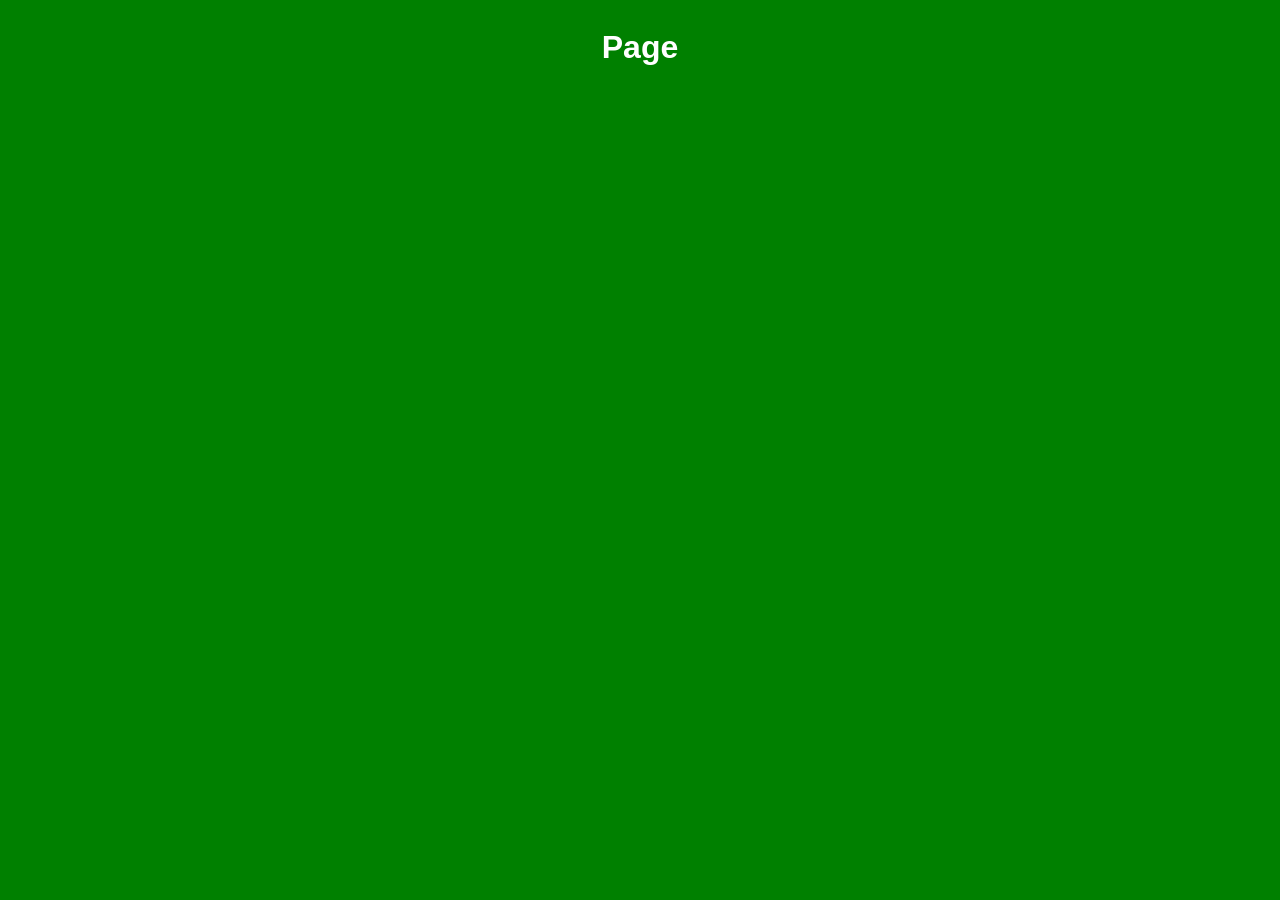
==== index.html @ db484e97 "rename html page" ====
<!DOCTYPE html>
<html>
    <head>
        <link rel='stylesheet' href='./design.css'>
    </head>
    <body>
        <h1>Page</h1>
        <footer>

        </footer>
    </body>
    
</html>
---- design.css ----
body {
    display: flex;
    justify-content: center;
    font-family: Arial, Helvetica, sans-serif;
    background-color: green;
    color: white;
    
}
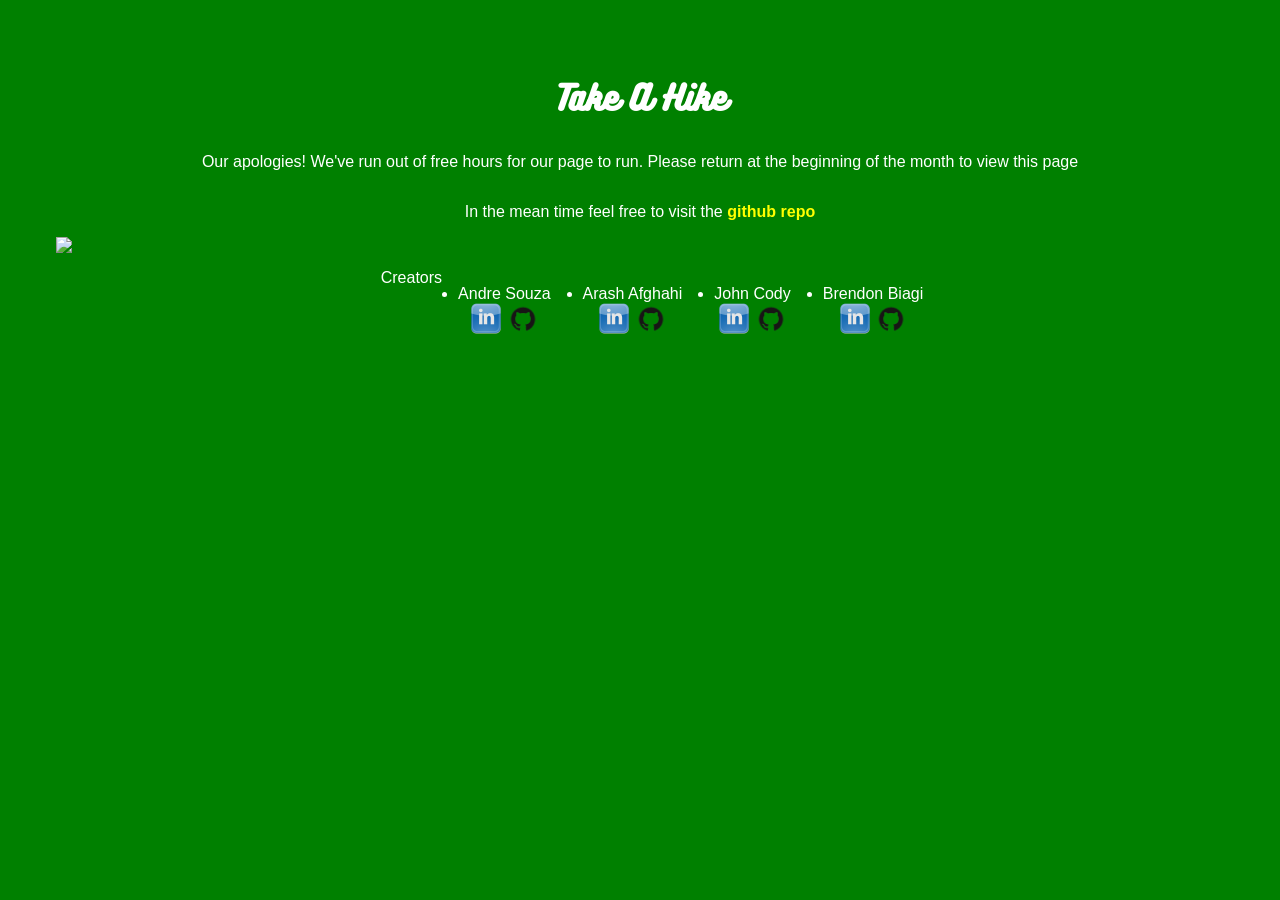
==== commit 3e4fe763: "make page presentable" ====
--- a/index.html
+++ b/index.html
@@ -4,9 +4,51 @@
         <link rel='stylesheet' href='./design.css'>
     </head>
     <body>
-        <h1>Page</h1>
+        <h1>Take A Hike</h1>
+        <p>
+            Our apologies! We've run out of free hours for our page to run. 
+            Please return at the beginning of the month to view this page
+        </p>
+        <p>
+            In the mean time feel free to visit the 
+            <a href='https://github.com/allsouza/Take-a-Hike' target="_blank">github repo</a>
+        </p>
+        <img src='images/quick_preview.gif'/>
         <footer>
-
+            <ul> Creators
+                <li>
+                    <div class='dev-name'>Andre Souza </div>
+                    <div class='dev-links'>
+                        <a href='https://www.linkedin.com/in/andre-souza-2ab6a3155/'><img src='./images/in.jpg' alt=""
+                                class='linkedin' /></a>
+                        <a href="https://github.com/allsouza"><img src='./images/GitHub-Mark.png' alt="" class='git' /></a>
+                    </div>
+                </li>
+                <li>
+                    <div class='dev-name'>Arash Afghahi</div>
+                    <div class='dev-links'>
+                        <a href='https://www.linkedin.com/in/arash-afghahi-4aa05193/'><img src='./images/in.jpg' alt=""
+                                class='linkedin' /></a>
+                        <a href="https://github.com/AAfghahi"><img src='./images/GitHub-Mark.png' alt="" class='git' /></a>
+                    </div>
+            
+                </li>
+                <li class='foot'>
+                    <div class='dev-name'>John Cody </div>
+                    <div class='dev-links'>
+                        <a href='https://www.linkedin.com/in/johnhcody/'><img src='./images/in.jpg' alt="" class='linkedin' /></a>
+                        <a href="https://github.com/johnhcody"><img src='./images/GitHub-Mark.png' alt="" class='git' /><img src="" alt="" /></a>
+                    </div>
+                </li>
+                <li class='foot'>
+                    <div class='dev-name'>Brendon Biagi</div>
+                    <div class='dev-links'>
+                        <a href='https://www.linkedin.com/in/brendonbiagi/'><img src='./images/in.jpg' alt="" class='linkedin' /></a>
+                        <a href="https://github.com/Bman2386"><img src='./images/GitHub-Mark.png' alt="" class='git' /></a>
+                    </div>
+            
+                </li>
+            </ul>
         </footer>
     </body>
     
--- a/design.css
+++ b/design.css
@@ -1,8 +1,57 @@
+@font-face {
+    font-family: bukhari;
+    src: url('./fonts/BukhariScript-Regular.ttf')
+}
+
+@font-face {
+    font-family: peddana;
+    src: url('https://fonts.googleapis.com/css2?family=Peddana&family=Sansita+Swashed:wght@500&display=swap')
+}
+
 body {
     display: flex;
+    flex-direction: column;
     justify-content: center;
+    text-align: center;
+    padding: 3rem;
     font-family: Arial, Helvetica, sans-serif;
     background-color: green;
     color: white;
-    
+}
+
+h1 {
+    font-family: bukhari;
+}
+
+a {
+    color: yellow;
+    text-decoration: none;
+    font-weight: 600;
+}
+
+a:hover {
+    color: white;
+    text-decoration: underline;
+    cursor: pointer;
+}
+
+ul {
+    display: flex;
+    flex-direction: row;
+    justify-content: center;
+    text-align: center;
+}
+
+li {
+    margin: 1rem;
+    text-decoration: none;
+}
+.linkedin {
+    height: 2rem;
+    width: 2rem;
+}
+
+.git {
+     height: 2rem;
+    width: 2rem;
 }
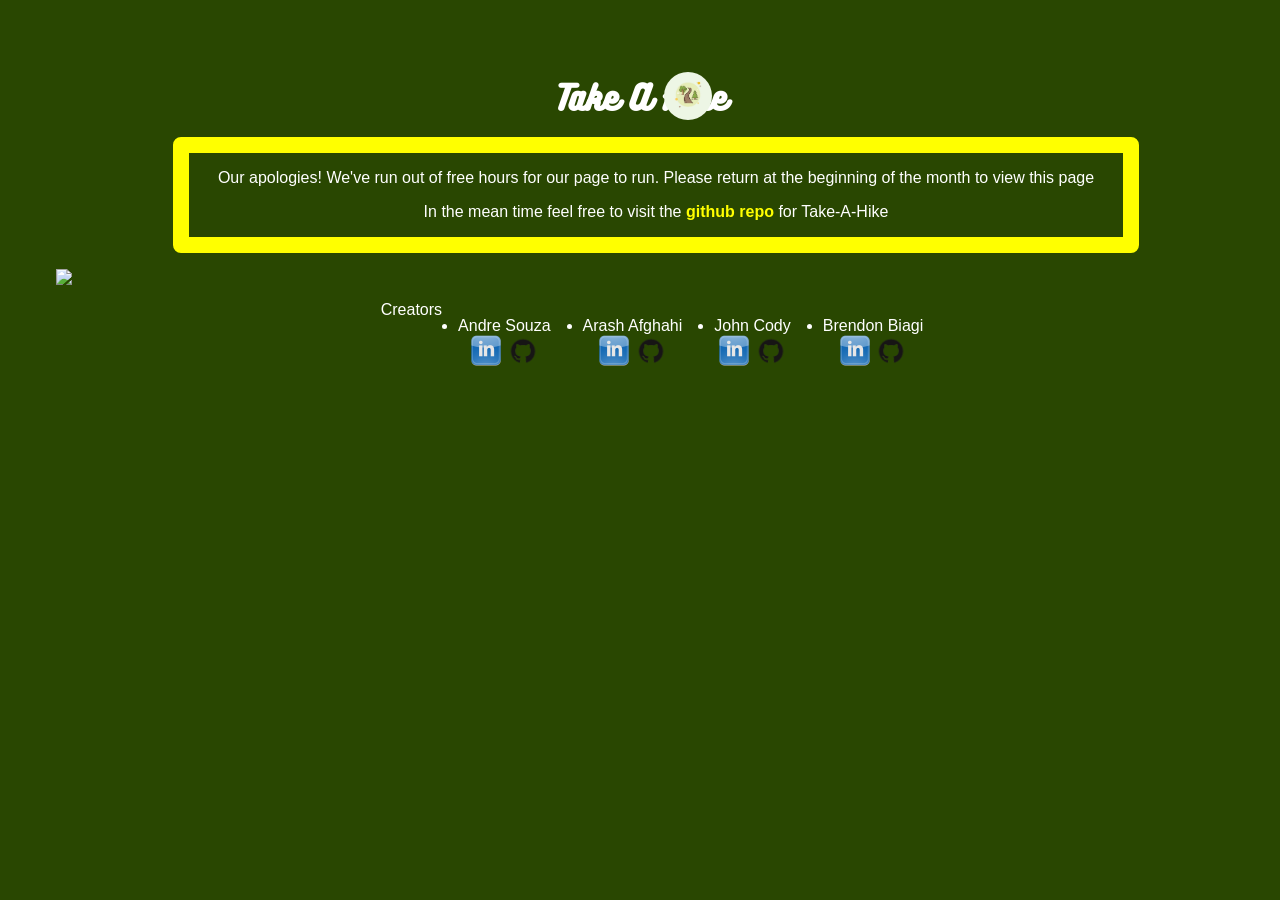
==== commit faa69765: "adjust styling" ====
--- a/index.html
+++ b/index.html
@@ -4,15 +4,20 @@
         <link rel='stylesheet' href='./design.css'>
     </head>
     <body>
-        <h1>Take A Hike</h1>
-        <p>
-            Our apologies! We've run out of free hours for our page to run. 
-            Please return at the beginning of the month to view this page
-        </p>
-        <p>
+          <h1>Take A Hike <img src='./images/path.jpg' class='logo'/></h1>
+          
+        <div class='attention'>
+            <p>
+                Our apologies! We've run out of free hours for our page to run. 
+                Please return at the beginning of the month to view this page
+            </p>
+            <p>
             In the mean time feel free to visit the 
             <a href='https://github.com/allsouza/Take-a-Hike' target="_blank">github repo</a>
-        </p>
+            for Take-A-Hike
+            </p>
+        </div>
+        
         <img src='images/quick_preview.gif'/>
         <footer>
             <ul> Creators
--- a/design.css
+++ b/design.css
@@ -15,12 +15,14 @@
     text-align: center;
     padding: 3rem;
     font-family: Arial, Helvetica, sans-serif;
-    background-color: green;
+    background-color: rgb(41,71,1);
     color: white;
+    position: relative;
 }
 
 h1 {
     font-family: bukhari;
+    
 }
 
 a {
@@ -54,4 +56,21 @@
 .git {
      height: 2rem;
     width: 2rem;
+}
+
+.attention {
+    border: 1rem solid yellow;
+    border-radius: .5rem;
+    margin-bottom: 1rem;
+    margin-left: 10%;
+    width: 80%;
+}
+
+.logo {
+    height: 3rem;
+    width: 3rem;
+    border-radius: 50%;
+    position: absolute;
+    right: 35rem;
+    top: 4rem;
 }
